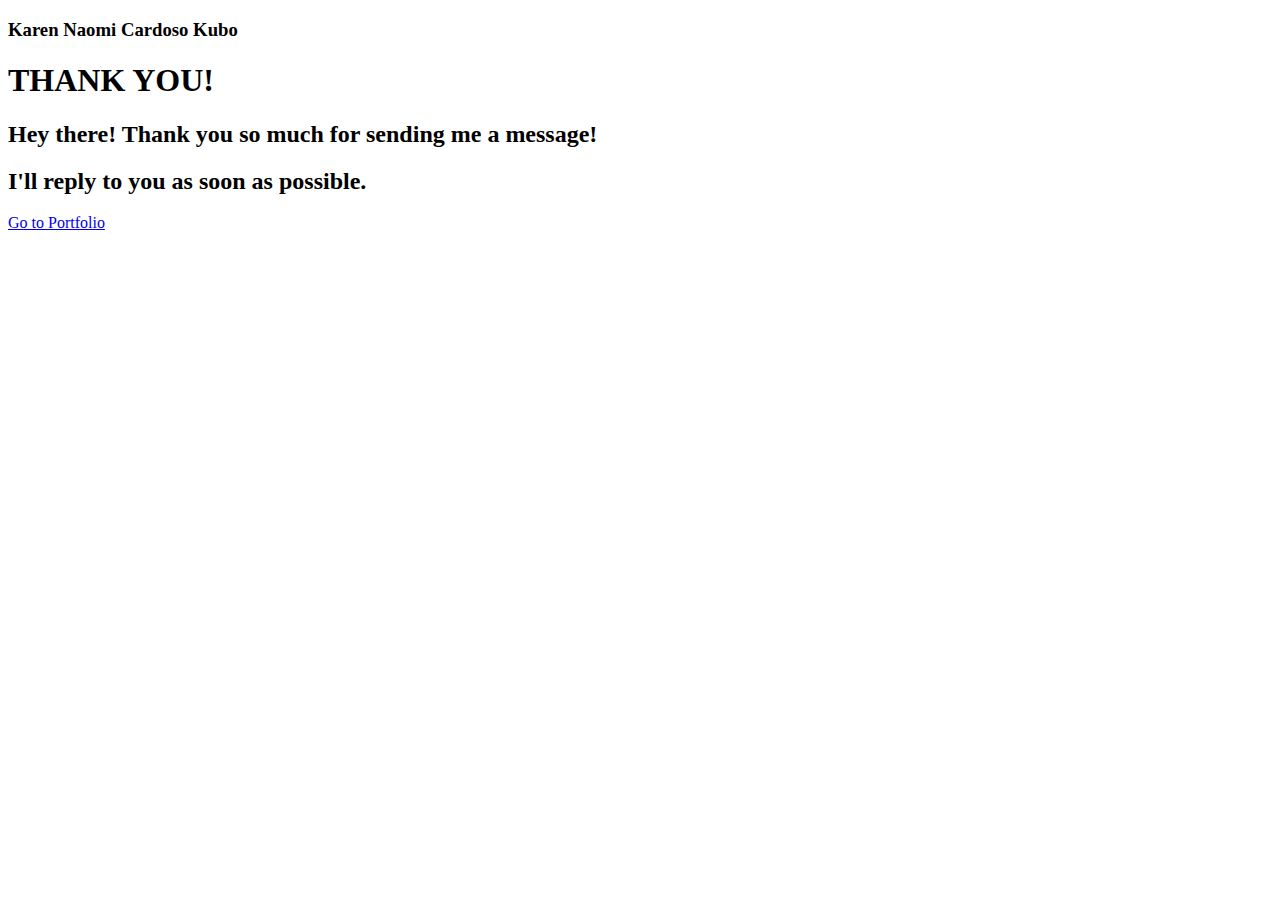
==== thankyou.html @ 7004384d "portfolio" ====
<!DOCTYPE html>
<html lang="pt-br">

<head>
	<meta charset="utf-8">

	<title>Karen Naomi Cardoso Kubo - Full Stack Developer</title>
	<meta name="keywords" content="full-stack">
	<meta name="description" content="full-stack">
	<meta name="author" content="templatemo">

	<meta http-equiv="X-UA-Compatible" content="IE=Edge">
	<meta http-equiv="Content-Type" content="text/html; charset=UTF-8" />
	<meta name="viewport" content="width=device-width, initial-scale=1">

	<!-- animate -->
	<link rel="stylesheet" href="css/animate.min.css">
	<!-- bootstrap -->
	<link rel="stylesheet" href="css/bootstrap.min.css">
	<!-- font-awesome -->
	<link rel="stylesheet" href="css/font-awesome.min.css">
	<!-- google font -->
	<link href='http://fonts.googleapis.com/css?family=Raleway:400,300,700,800' rel='stylesheet' type='text/css'>
	<!-- fullpage -->
	<link rel="stylesheet" href="css/jquery.fullPage.css">
	<!-- custom -->
	<link rel="stylesheet" href="css/templatemo-style.css">

</head>

<body>

	<div id="fullpage">

		<!-- start home -->
		<div id="home" class="section">
			<div class="container">
				<div class="row">
					<div class="col-md-2"></div>
					<div class="col-md-8 wow fadeIn" data-wow-delay="0.9s">
						<h3>Karen Naomi Cardoso Kubo</h3>
						<h1>THANK YOU!</h1>
						<h2>Hey there! Thank you so much for sending me a message! </h2>
						<h2>I'll reply to you as soon as possible.</h2>
						<p><i class="fa fa-hand-o-down" style="font-size:48px;"></i> </p>
						<a href="https://karenkubo.surge.sh/" class="btn btn-default smoothScroll wow fadeInUp"
							data-wow-delay="1s">Go to Portfolio</a>
					</div>
					<div class="col-md-2"></div>
				</div>
			</div>
		</div>
		<!-- end home -->

	</div>

	<!-- jQuery -->
	<script src="js/jquery.js"></script>
	<!-- bootstrap -->
	<script src="js/bootstrap.min.js"></script>
	<!-- fullpage -->
	<script src="js/jquery.fullPage.js"></script>
	<!-- smoothScroll -->
	<script src="js/smoothscroll.js"></script>
	<!-- wow -->
	<script src="js/wow.min.js"></script>
	<!-- text rotater -->
	<script src="js/jquery.simple-text-rotator.js"></script>
	<!-- custom -->
	<script src="js/custom.js"></script>

</body>

</html>
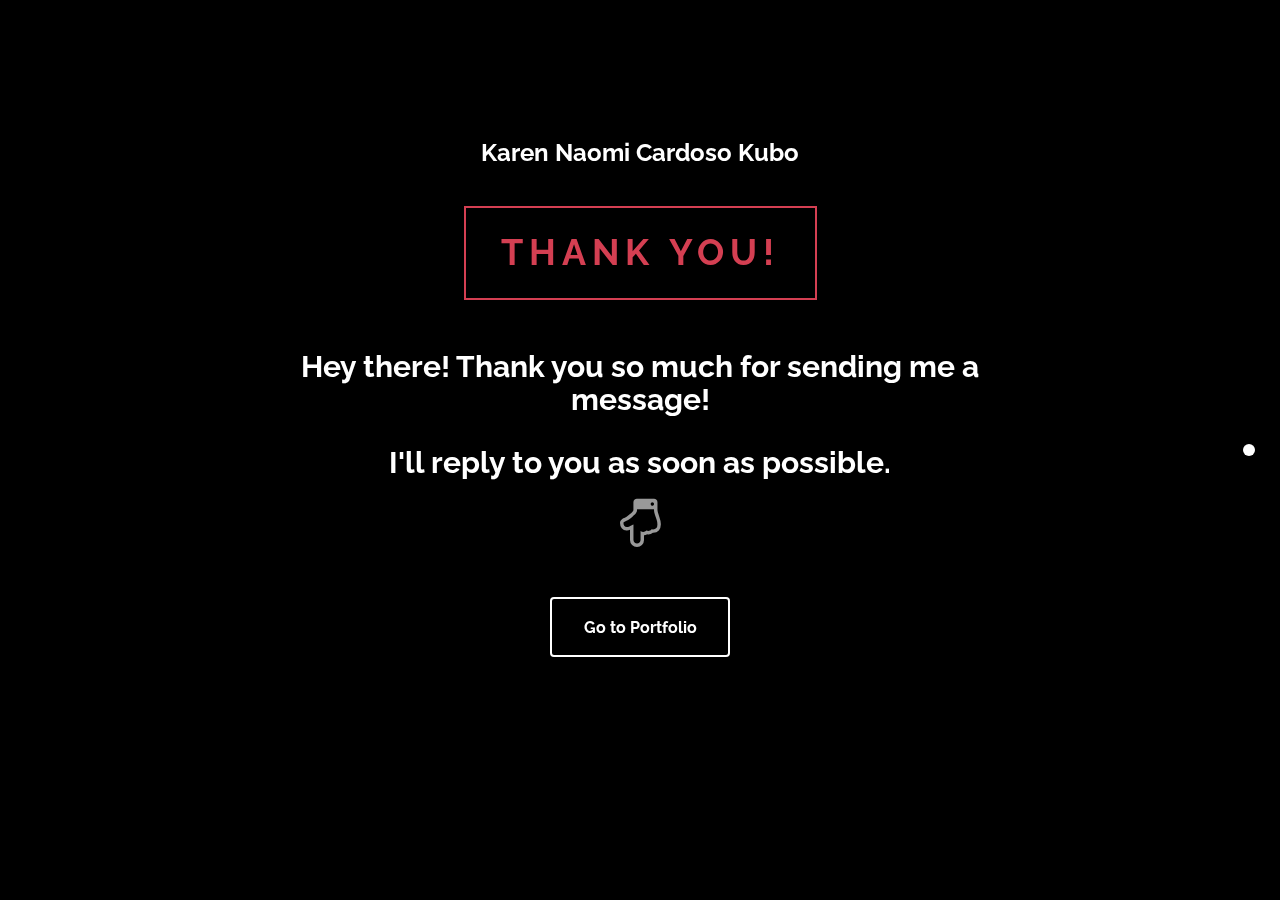
==== commit 2a93cb22: "css, images, fonts" ====
--- a/thankyou.html
+++ b/thankyou.html
@@ -5,9 +5,9 @@
 	<meta charset="utf-8">
 
 	<title>Karen Naomi Cardoso Kubo - Full Stack Developer</title>
-	<meta name="keywords" content="full-stack">
-	<meta name="description" content="full-stack">
-	<meta name="author" content="templatemo">
+	<meta name="keywords" content="full-stack, developer, karen, kubo">
+	<meta name="description" content="Karen Naomi Cardoso Kubo Portfolio - Full Stack Web Developer">
+	<meta name="author" content="Karen Naomi Cardoso Kubo">
 
 	<meta http-equiv="X-UA-Compatible" content="IE=Edge">
 	<meta http-equiv="Content-Type" content="text/html; charset=UTF-8" />
@@ -43,7 +43,7 @@
 						<h2>Hey there! Thank you so much for sending me a message! </h2>
 						<h2>I'll reply to you as soon as possible.</h2>
 						<p><i class="fa fa-hand-o-down" style="font-size:48px;"></i> </p>
-						<a href="https://karenkubo.surge.sh/" class="btn btn-default smoothScroll wow fadeInUp"
+						<a href="index.html" class="btn btn-default smoothScroll wow fadeInUp"
 							data-wow-delay="1s">Go to Portfolio</a>
 					</div>
 					<div class="col-md-2"></div>
--- a/css/templatemo-style.css
+++ b/css/templatemo-style.css
@@ -0,0 +1,414 @@
+
+
+body
+{
+	background: #000000;
+	color: #999;
+	font-family: 'Raleway', sans-serif;
+	font-size: 16px;
+	font-weight: 400;
+}
+
+/* start all section */
+#home,
+#home .fp-slide,
+#home .fp-tableCell,
+
+#work,
+#work .fp-slide,
+#work .fp-tableCell,
+
+#about,
+#about .fp-slide,
+#about .fp-tableCell,
+
+#contact,
+#contact .fp-slide,
+#contact .fp-tableCell,
+
+#portfolio,
+#portfolio .fp-slide,
+#portfolio .fp-tableCell,
+
+footer,
+footer .fp-slide,
+footer .fp-tableCell
+{
+    height: auto !important;
+}
+
+/* end all section */
+
+/* start all heading */
+h1,h2,h3,h4,h5
+    {
+        color: #ffffff;
+        font-weight: bold;
+    }
+/* end all heading */
+
+/* start all section */
+#work, #about, #portfolio, #contact
+    {
+        padding-top: 100px;
+        padding-bottom: 120px;
+    }
+/* end all section */
+
+/* start simpletextrotator */
+.rotating {
+  display: inline-block;
+  -webkit-transform-style: preserve-3d;
+  -moz-transform-style: preserve-3d;
+  -ms-transform-style: preserve-3d;
+  -o-transform-style: preserve-3d;
+  transform-style: preserve-3d;
+  -webkit-transform: rotateX(0) rotateY(0) rotateZ(0);
+  -moz-transform: rotateX(0) rotateY(0) rotateZ(0);
+  -ms-transform: rotateX(0) rotateY(0) rotateZ(0);
+  -o-transform: rotateX(0) rotateY(0) rotateZ(0);
+  transform: rotateX(0) rotateY(0) rotateZ(0);
+  -webkit-transition: 0.5s;
+  -moz-transition: 0.5s;
+  -ms-transition: 0.5s;
+  -o-transition: 0.5s;
+  transition: 0.5s;
+  -webkit-transform-origin-x: 50%;
+}
+
+.rotating.flip {
+  position: relative;
+}
+
+.rotating .front, .rotating .back {
+  left: 0;
+  top: 0;
+  -webkit-backface-visibility: hidden;
+  -moz-backface-visibility: hidden;
+  -ms-backface-visibility: hidden;
+  -o-backface-visibility: hidden;
+  backface-visibility: hidden;
+}
+
+.rotating .front {
+  position: absolute;
+  display: inline-block;
+  -webkit-transform: translate3d(0,0,1px);
+  -moz-transform: translate3d(0,0,1px);
+  -ms-transform: translate3d(0,0,1px);
+  -o-transform: translate3d(0,0,1px);
+  transform: translate3d(0,0,1px);
+}
+
+.rotating.flip .front {
+  z-index: 1;
+}
+
+.rotating .back {
+  display: block;
+  opacity: 0;
+}
+
+.rotating.spin {
+  -webkit-transform: rotate(360deg) scale(0);
+  -moz-transform: rotate(360deg) scale(0);
+  -ms-transform: rotate(360deg) scale(0);
+  -o-transform: rotate(360deg) scale(0);
+  transform: rotate(360deg) scale(0);
+}
+
+.rotating.flip .back {
+  z-index: 2;
+  display: block;
+  opacity: 1;
+  
+  -webkit-transform: rotateY(180deg) translate3d(0,0,0);
+  -moz-transform: rotateY(180deg) translate3d(0,0,0);
+  -ms-transform: rotateY(180deg) translate3d(0,0,0);
+  -o-transform: rotateY(180deg) translate3d(0,0,0);
+  transform: rotateY(180deg) translate3d(0,0,0);
+}
+
+.rotating.flip.up .back {
+  -webkit-transform: rotateX(180deg) translate3d(0,0,0);
+  -moz-transform: rotateX(180deg) translate3d(0,0,0);
+  -ms-transform: rotateX(180deg) translate3d(0,0,0);
+  -o-transform: rotateX(180deg) translate3d(0,0,0);
+  transform: rotateX(180deg) translate3d(0,0,0);
+}
+
+.rotating.flip.cube .front {
+  -webkit-transform: translate3d(0,0,100px) scale(0.9,0.9);
+  -moz-transform: translate3d(0,0,100px) scale(0.85,0.85);
+  -ms-transform: translate3d(0,0,100px) scale(0.85,0.85);
+  -o-transform: translate3d(0,0,100px) scale(0.85,0.85);
+  transform: translate3d(0,0,100px) scale(0.85,0.85);
+}
+
+.rotating.flip.cube .back {
+  -webkit-transform: rotateY(180deg) translate3d(0,0,100px) scale(0.9,0.9);
+  -moz-transform: rotateY(180deg) translate3d(0,0,100px) scale(0.85,0.85);
+  -ms-transform: rotateY(180deg) translate3d(0,0,100px) scale(0.85,0.85);
+  -o-transform: rotateY(180deg) translate3d(0,0,100px) scale(0.85,0.85);
+  transform: rotateY(180deg) translate3d(0,0,100px) scale(0.85,0.85);
+}
+
+.rotating.flip.cube.up .back {
+  -webkit-transform: rotateX(180deg) translate3d(0,0,100px) scale(0.9,0.9);
+  -moz-transform: rotateX(180deg) translate3d(0,0,100px) scale(0.85,0.85);
+  -ms-transform: rotateX(180deg) translate3d(0,0,100px) scale(0.85,0.85);
+  -o-transform: rotateX(180deg) translate3d(0,0,100px) scale(0.85,0.85);
+  transform: rotateX(180deg) translate3d(0,0,100px) scale(0.85,0.85);
+}
+/* end simpletextrotator */
+
+/* start home */       
+#home
+	{
+        background: url('../images/home-bg.png');
+        background-size: cover;
+        background-repeat: no-repeat;
+        padding-top: 120px;
+        padding-bottom: 140px;
+        text-align: center;
+	}
+#home h1
+    {
+        border: 2px solid #D43F52;
+        color: #D43F52;
+        display: inline-block;
+        letter-spacing: 6px;
+        padding: 25px 35px;
+        margin: 30px 0;
+    }
+#home h2
+    {
+        padding-bottom: 10px;
+    }
+#home .btn
+    {
+        background: transparent;
+        border: 2px solid #ffffff;
+        color: #ffffff;
+        font-size: 16px;
+        font-weight: bold;
+        width: 180px;
+        height: 60px;
+        margin-top: 40px;
+        padding-top: 18px;
+        transition: all 0.4s ease-in-out;
+    }
+#home .btn:hover
+    {
+        background: #D43F52;
+        border-color: transparent;
+    }
+/* end home */
+
+/* start work */
+#work
+    {
+        background: #1a1a1a;
+    }
+#work h2
+    {
+        text-align: center;
+    }
+
+#work .media
+    {
+      margin-top: 30px;
+    }
+	
+#work .media .fa
+    {
+        border: 2px solid #ffffff;
+        border-radius: 50%;
+        color: #D43F52;
+        font-size: 24px;
+        margin-right: 24px;
+        width: 60px;
+        height: 60px;
+        line-height: 55px;
+        text-align: center;
+        vertical-align: middle;
+        transition: all 0.4s ease-in;
+    }
+#work .media .fa:hover
+    {
+        background: #ffffff;
+        cursor: pointer;
+    }
+#work .media .media-heading
+    {
+        font-weight: 600;
+        font-size: 20px;
+        padding-bottom: 10px;
+    }
+/* end work */
+
+/* start about */
+#about h4
+    {
+        padding: 15px 0;
+		color: #D43F52;
+    }
+#about .progress
+    {
+        border-radius: 4px;
+        background: #ffffff;
+        height: 4px;
+    }
+#about .progress .progress-bar-danger
+    {
+        background: #D43F52;
+    }
+#about .text-top
+    {
+        padding-top: 50px;
+    }
+#about span
+    {
+        color: #ffffff;
+        font-weight: bold;
+        display: block;
+        padding-bottom: 6px;
+    }
+#about small
+    {
+        font-weight: bold;
+        float: right;
+    }
+/* end about */
+
+/* start portfolio */
+#portfolio
+    {
+        background: #1a1a1a;
+        text-align: center;
+    }
+#portfolio h2
+    {
+        padding-bottom: 30px;
+    }
+#portfolio .portfolio-thumb
+    {
+        overflow: hidden;
+        position: relative;
+        margin-bottom: 30px;
+    }
+#portfolio .portfolio-thumb .portfolio-overlay
+    {
+        background: #D43F52;
+        top: 0;
+        left: 0;
+        right: 0;
+        bottom: 0;
+        opacity: 0;
+        width: 100%;
+        height: 100%;
+        position: absolute;
+        padding-top: 60px;
+        transition: all 0.4s ease-in-out;
+    }
+#portfolio .portfolio-thumb:hover .portfolio-overlay
+    {
+        cursor: pointer;
+        opacity: 0.8;
+        transform: scale(0.9);
+    }
+/* end portfolio */
+
+/* start contact */
+
+#contact address
+    {
+      padding-bottom: 18px;
+    }
+	
+#contact .contact-title
+    {
+		font-size: 24px;
+		font-weight: bold;
+        padding-bottom: 20px;
+		color: #ffffff;
+    }
+#contact .fa
+    {
+        border: 2px solid #ffffff;
+        border-radius: 50%;
+        color: #D43F52;
+        width: 50px;
+        height: 50px;
+        line-height: 45px;
+        text-align: center;
+        margin-right: 20px;
+    }
+#contact .form-control
+    {
+        background: transparent;
+        border: 2px solid #999;
+        border-radius: 0;
+        box-shadow: none;
+        color: #ffffff;
+        margin-bottom: 20px;
+    }
+#contact input
+    {
+        height: 50px;
+    }
+#contact input[type="submit"]
+    {
+        background: #D43F52;
+        border: 2px solid transparent;
+        color: #ffffff;
+        font-weight: bold;
+        transition: all 0.4s ease-in-out;
+    }
+#contact input[type="submit"]:hover
+    {
+        background: #ffffff;
+        color: #D43F52;
+    }
+/* end contact */
+
+/* start footer */
+footer
+    {
+        border-top: 1px solid #090909;
+        text-align: center;
+        padding-top: 40px;
+        padding-bottom: 20px;
+    }
+footer hr
+    {
+        width: 100px;
+    }
+/* end footer */
+
+/* start social icon */
+.social-icon
+    {
+        position: relative;
+        padding: 0;
+        margin: 0;
+    }
+.social-icon li
+    {
+        display: inline-block;
+        list-style: none;
+    }
+.social-icon li a
+    {
+        border-radius: 50%;
+        color: #606060;
+        text-decoration: none;
+        transition: all 0.4s ease-in-out;
+        text-align: center;
+        margin-right: 10px;
+    }
+.social-icon li a:hover
+    {
+        color: #D43F52;
+    }
+/* end social icon */
